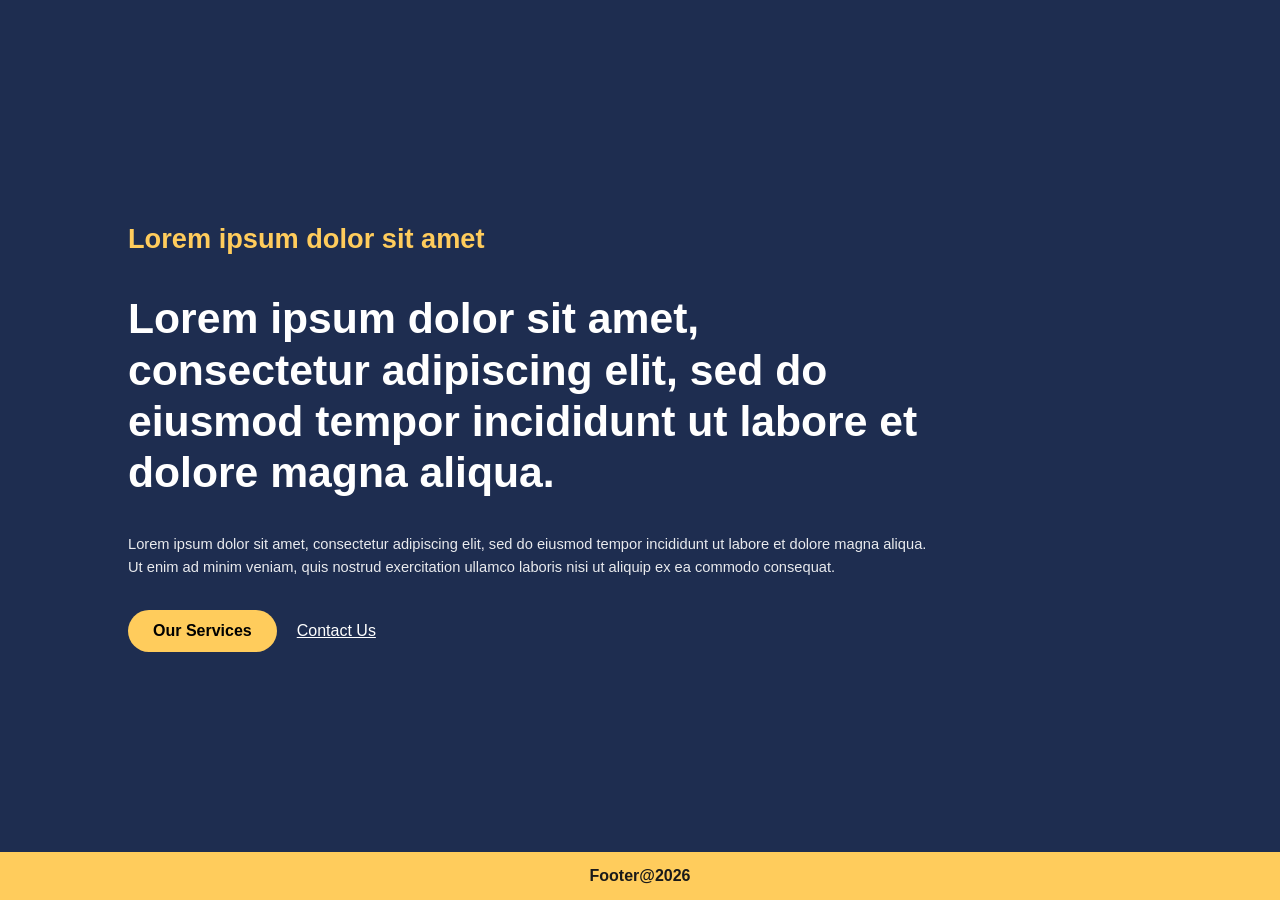
==== index.html @ 17a811bc "Add files via upload" ====
<!DOCTYPE html>
<html>
<head>
    <title>About Us</title>
    <meta charset="UTF-8">
    <meta name="viewport" content="width=device-width, initial-scale=1.0">
    <link rel="stylesheet" href="style.css">
</head>
<body>
    <div class="hero">
        <h2>Lorem ipsum dolor sit amet</h2>
        <h1>Lorem ipsum dolor sit amet, consectetur adipiscing elit, sed do eiusmod tempor incididunt ut labore et dolore magna aliqua.</h1>
        <p>Lorem ipsum dolor sit amet, consectetur adipiscing elit, sed do eiusmod tempor incididunt ut labore et dolore magna aliqua. Ut enim ad minim veniam, quis nostrud exercitation ullamco laboris nisi ut aliquip ex ea commodo consequat.</p>
        <div class="cta-group">
            <a href="tax-badan.html" class="btn btn-yellow">Our Services</a>
            <a href="contact.html" class="contact-link">Contact Us</a>
        </div>
    </div>
</body>
<footer>Footer@2026</footer>
</html>
---- style.css ----
body {
    box-sizing: border-box;
    font-family: 'Segoe UI', Tahoma, Geneva, Verdana, sans-serif;
    margin: 0;
    padding: 0;
    background-color: #1e2d50;
    color: #1a1a1a;
    display: flex;
    flex-direction: column;
    min-height: 100vh;
}

/* Layout Utilities */
.container {
    padding: 2rem;
    text-align: center;
    flex: 1;
}

.btn {
    padding: 12px 25px;
    border-radius: 25px;
    text-decoration: none;
    font-weight: bold;
    display: inline-block;
    transition: 0.3s;
}

.btn-yellow {
    background-color: #ffcc5c;
    color: black;
}

.btn-blue {
    background-color: #1e2d50;
    color: white;
}

        .hero {
            background: linear-gradient(rgba(30, 45, 80, 0.85), rgba(30, 45, 80, 0.85)), url('https://images.unsplash.com/photo-1554224155-6726b3ff858f?auto=format&fit=crop&w=1920&q=80');
            background-position: center;
            background-size: cover;
            flex: 1;
            display: flex;
            flex-direction: column;
            justify-content: center;
            align-items: flex-start;
            padding: 0 10%;
            color: white;
        }
        .hero h2 { color: #ffcc5c; font-size: 1.7rem; margin-bottom: 10px; }
        .hero h1 { font-size: 32pt; max-width: 800px; line-height: 1.2; margin-bottom: 20px; }
        .hero p { max-width: 800px; margin-bottom: 30px; font-size: 11pt; line-height: 1.6; opacity: 0.9; }
        .cta-group { display: flex; gap: 20px; align-items: center; }
        .cta-group a.contact-link { color: white; text-decoration: underline; }

        footer {
            background-color: #ffcc5c;
            text-align: center;
            padding: 15px;
            font-weight: bold;
            position: relative;
            display:block;
            justify-content:center;
        }

        @media (max-width: 640px) {
            .hero h2 {
                font-size: 1rem;
            }
            .hero h1 {
                font-size: 1.5rem;
            }
            .hero p {
                font-size: 0.7rem;
            }
            .cta-group {
                width: 100%;
                gap: 15px;
                font-size: 0.7rem;
            }

            .cta-group a.contact-link { 
            margin-bottom: 2rem; 
            }

            footer {
                font-size: 0.7rem;
            }
        }
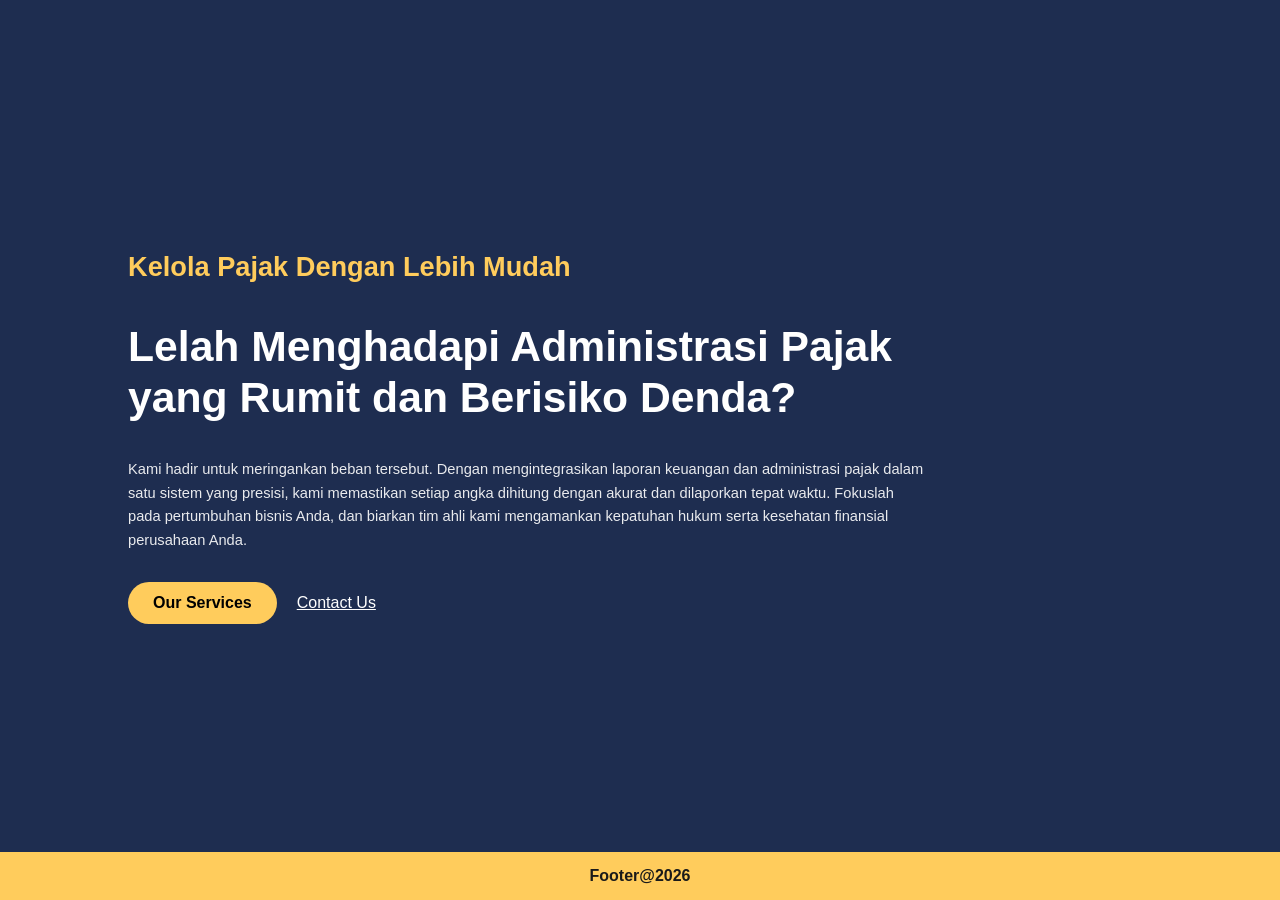
==== commit 258409f4: "Add files via upload" ====
--- a/index.html
+++ b/index.html
@@ -8,9 +8,12 @@
 </head>
 <body>
     <div class="hero">
-        <h2>Lorem ipsum dolor sit amet</h2>
-        <h1>Lorem ipsum dolor sit amet, consectetur adipiscing elit, sed do eiusmod tempor incididunt ut labore et dolore magna aliqua.</h1>
-        <p>Lorem ipsum dolor sit amet, consectetur adipiscing elit, sed do eiusmod tempor incididunt ut labore et dolore magna aliqua. Ut enim ad minim veniam, quis nostrud exercitation ullamco laboris nisi ut aliquip ex ea commodo consequat.</p>
+        <h2>Kelola Pajak Dengan Lebih Mudah</h2>
+        <h1>Lelah Menghadapi Administrasi Pajak yang Rumit dan Berisiko Denda?</h1>
+        <p>Kami hadir untuk meringankan beban tersebut. Dengan mengintegrasikan laporan keuangan 
+            dan administrasi pajak dalam satu sistem yang presisi, kami memastikan setiap angka dihitung 
+            dengan akurat dan dilaporkan tepat waktu. Fokuslah pada pertumbuhan bisnis Anda, dan biarkan 
+            tim ahli kami mengamankan kepatuhan hukum serta kesehatan finansial perusahaan Anda.</p>
         <div class="cta-group">
             <a href="tax-badan.html" class="btn btn-yellow">Our Services</a>
             <a href="contact.html" class="contact-link">Contact Us</a>
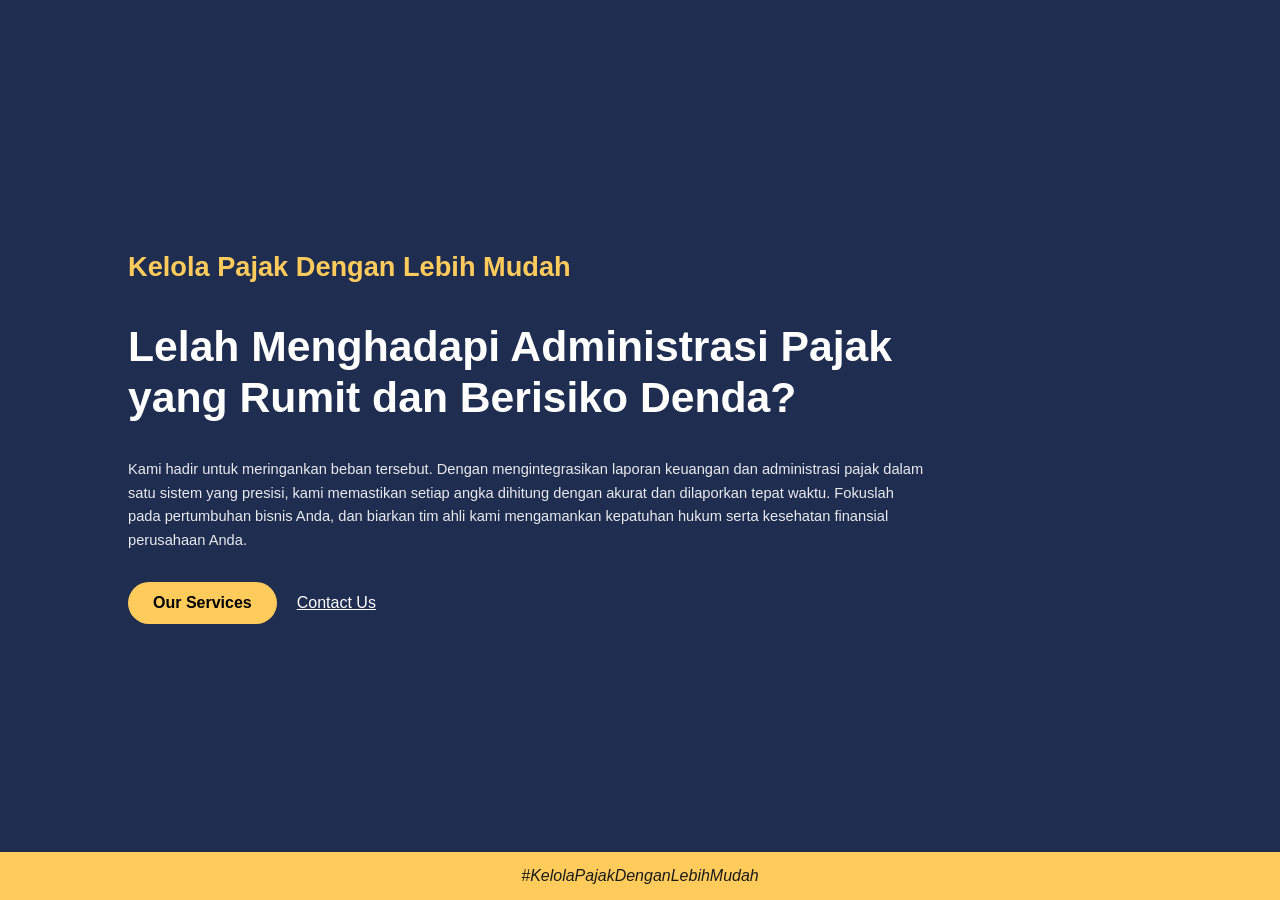
==== commit 83ae73b1: "Add files via upload" ====
--- a/index.html
+++ b/index.html
@@ -20,5 +20,5 @@
         </div>
     </div>
 </body>
-<footer>Footer@2026</footer>
+<footer>#KelolaPajakDenganLebihMudah</footer>
 </html>
--- a/style.css
+++ b/style.css
@@ -58,8 +58,8 @@
             background-color: #ffcc5c;
             text-align: center;
             padding: 15px;
-            font-weight: bold;
-            position: relative;
+            font-weight: lighter;
+            font-style: italic;
             display:block;
             justify-content:center;
         }
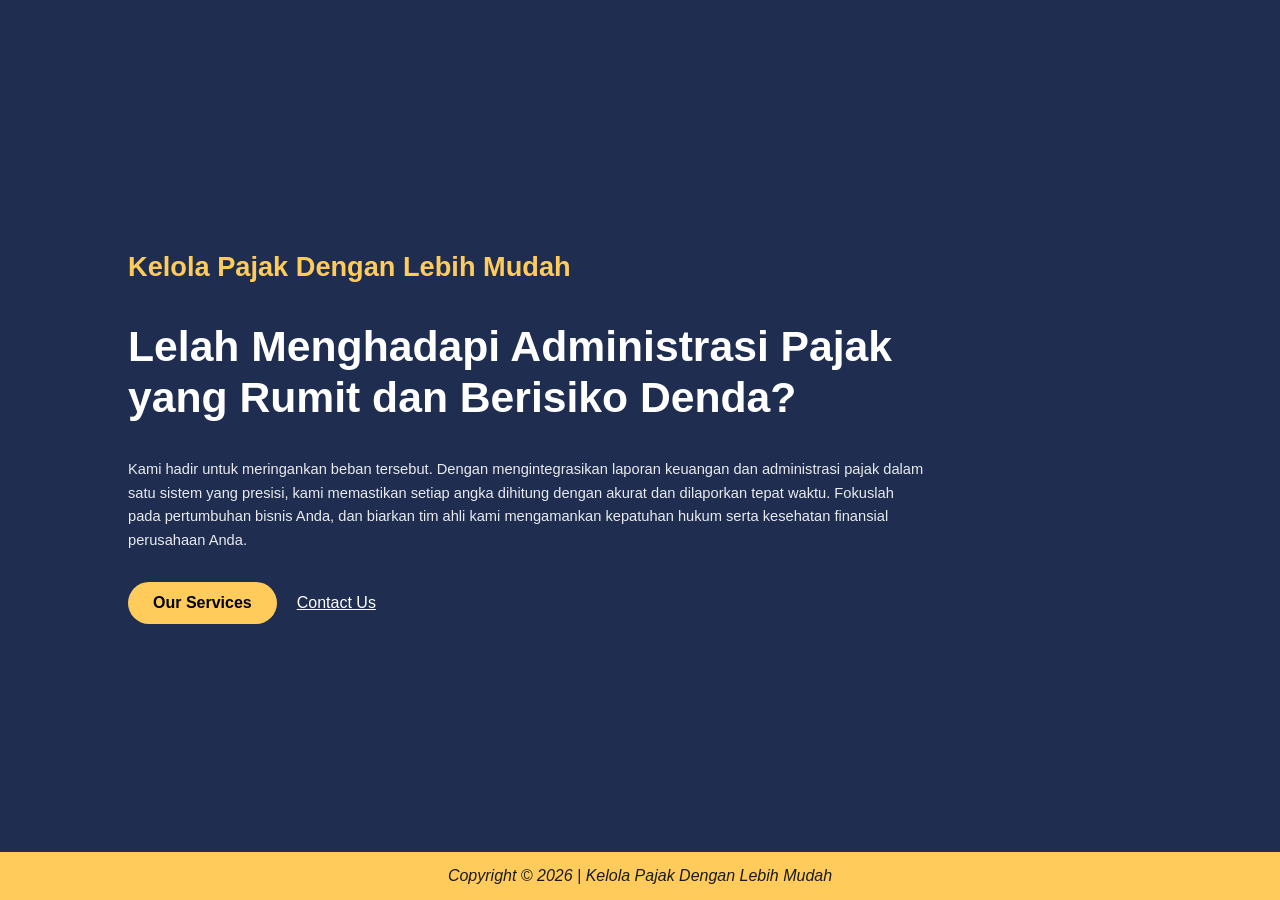
==== commit c8ad7ce0: "Update index.html perubahaan footer" ====
--- a/index.html
+++ b/index.html
@@ -20,5 +20,5 @@
         </div>
     </div>
 </body>
-<footer>#KelolaPajakDenganLebihMudah</footer>
-</html>+<footer>Copyright © 2026 | Kelola Pajak Dengan Lebih Mudah</footer>
+</html>
